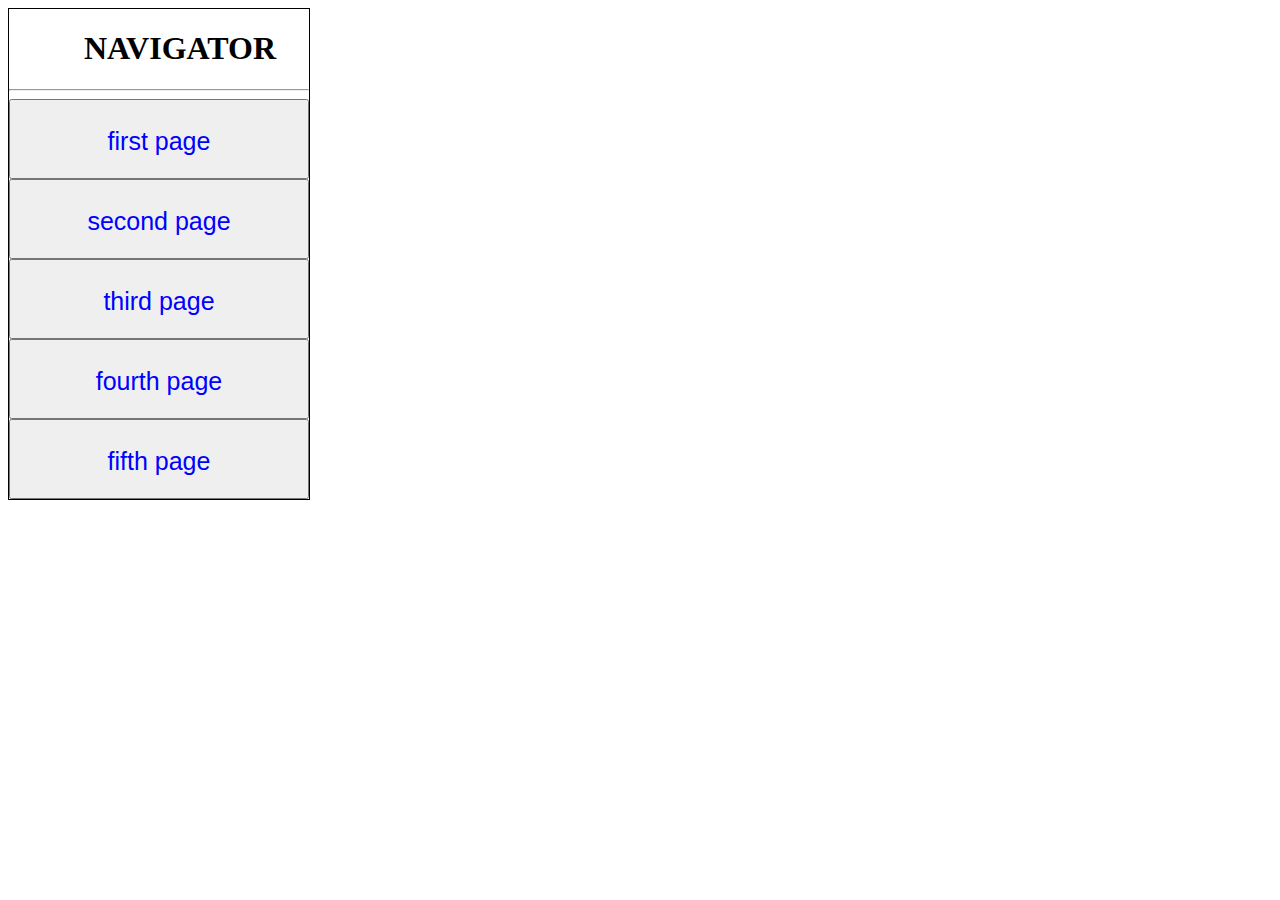
==== fifth.html @ 67a3b4fa "Add files via upload" ====
<!DOCTYPE html>
<html lang="en">
<head>
    <meta charset="UTF-8">
    <meta name="viewport" content="width=device-width, initial-scale=1.0">
    <title>fifth page</title>
    <link rel="stylesheet" href="./aaa.css">
    
</head>
<body>

            <nav class="navigation">
                <h1 class="navigator">NAVIGATOR</h1>
                <hr>
                <a href="./index.html"><button class="navbutton"><p class="buttonp">first page</p></button></a>
                <a href="./second.html"><button class="navbutton"><p class="buttonp">second page</p></button></a>
                <a href="./third.html"><button class="navbutton"><p class="buttonp">third page</p></button></a>
                <a href="./fourth.html"><button class="navbutton"><p class="buttonp">fourth page</p></button></a>
                <a href="./fifth.html"><button class="navbutton"><p class="buttonp">fifth page</p></button></a>
            </nav>

    
</body>
</html>
---- aaa.css ----
/* 容器樣式 */
.container {
    display: flex;
    width: 100%;
    height: 100vh;
    background: linear-gradient(320deg, #FF7F50, #FFD700);
}

/* 左邊部分 */
.left {
    flex: 1;
    background-color: orange; /* 橘色，帶透明度 */
    display: flex;
    align-items: center; /* 水平居中內容 */
    justify-content: space-between; /* 分散圖片與導航 */
}

/* 右邊部分 */
.right {
    flex: 1;
    display: flex;
    flex-direction: column;
    background-color: rgba(255, 255, 0, 0.493); /* 黃色，帶透明度 */
}

.Titleindex {
    width: 100%;
    height: 100px;
    display: flex;
    align-items: center;
    justify-content: center;
}



#contentindex {
    display: flex;
    justify-content: center; 
    align-items: center; 
    flex-direction: column; 
    text-align: center; 
    white-space: normal; 
}

.navigation {
    
    height: 100%;
    width:300px;
    border: 1px solid black;    
}
.navigator {
    margin-left: 25%;
    justify-content: center;

}
.navbutton {
    width:100%;
    height: 6em;
    
}
/* .buttonp {
    color: blue !important;
    font-size: 25px !important; 
} */
p {
    color: blue !important;
    font-size: 25px !important; 
}
#indeximage {
    width: 600px;
}
.seth {
    background-image: url('IMG_0569.jpeg');
    background-repeat: no-repeat;
    width: 100%;
    height: 100%;
    display: flex;
    background-size: cover;
}
.titleseth {
    display: flex;
    height: 100px;
    align-items: center;
    justify-content: center;
    width:100%;
    color: red;
}
.secondcontent {
    margin-top: 100px;
    width: 100%;
    flex-direction: column;
    display: flex;
    align-items: center;
    justify-content: center;
    text-align: center;
}

.main-content {
    width: 100%;
    display: flex;
    flex-direction: column;
    align-items: center;
}
.cornersecond {
    position: absolute; /* 絕對定位 */
    bottom: 0; /* 與底部對齊 */
    left: 0; /* 與左側對齊 */
    width: 200px; /* 設定圖片寬度，可調整 */
    height: auto; /* 保持圖片比例 */
}
@font-face {
    font-family: 'RubikGlitch-Regular'; /* 自定義字體名稱 */
    src: url('./RubikGlitch-Regular.ttf') format('truetype'); /* 確保路徑正確 */
}
#test {
    font-family:  'RubikGlitch-Regular' , cursive;
    
}
.showconbut {
    display: flex;
    width: calc(100%-300px);
    height: calc(100%-100px);
    justify-content: center;
    align-items: center;
}
.conbuttons {
    display: flex;
    justify-content: center;
    align-items: center;
    gap: 20px;
    flex: wrap;
}
.conbuttons button {
    padding: 20px 40px;
}

/* 按鈕懸停放大效果 */
.conbuttons button:hover {
    transform: scale(1.2);
    
    background-color: red;
    transition: background-color 0.3s ease;
    border: none;
}
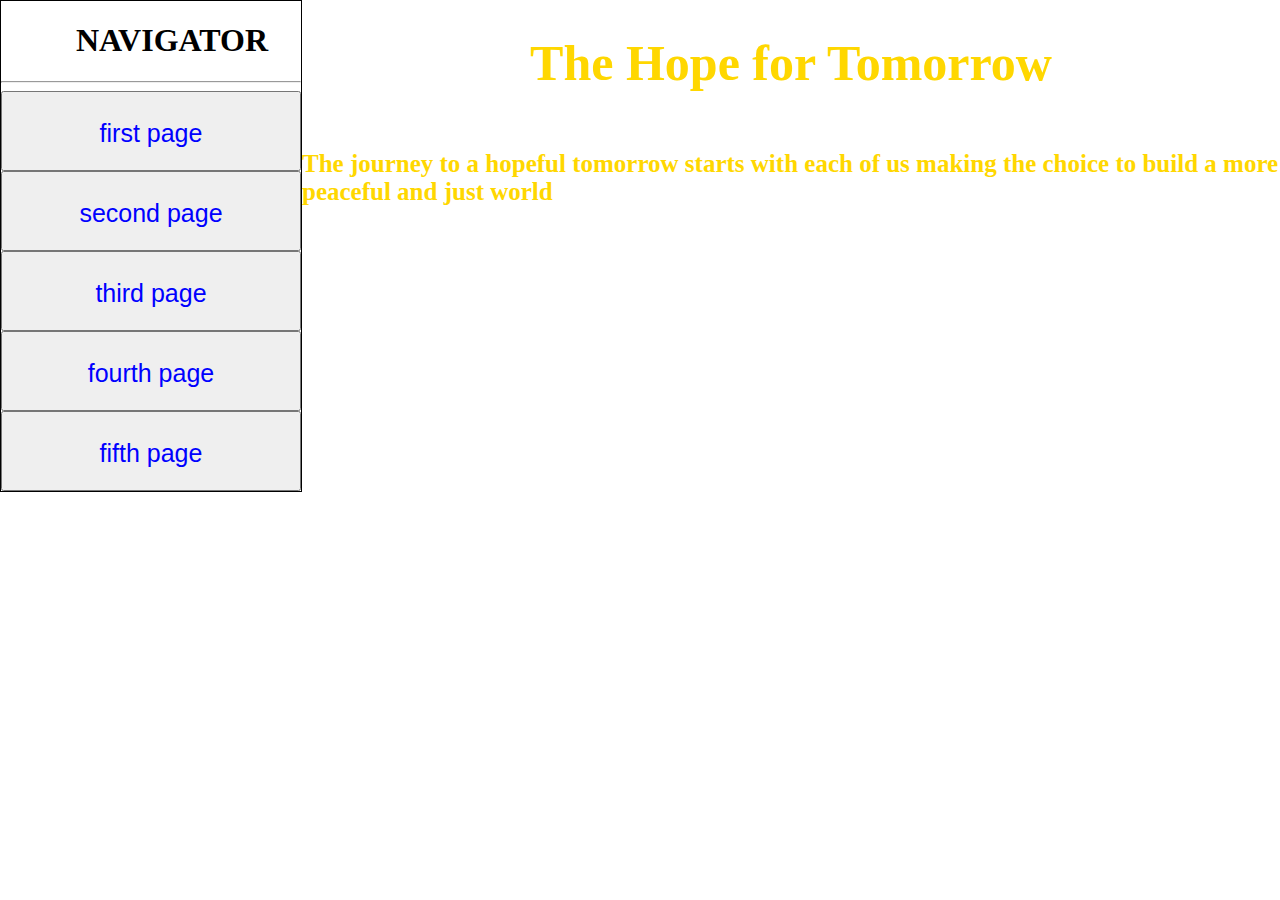
==== commit 2ed78fe3: "Add files via upload" ====
--- a/fifth.html
+++ b/fifth.html
@@ -9,7 +9,7 @@
 </head>
 <body>
 
-            <nav class="navigation">
+            <nav class="navigation" style="color:black;">
                 <h1 class="navigator">NAVIGATOR</h1>
                 <hr>
                 <a href="./index.html"><button class="navbutton"><p class="buttonp">first page</p></button></a>
@@ -18,7 +18,9 @@
                 <a href="./fourth.html"><button class="navbutton"><p class="buttonp">fourth page</p></button></a>
                 <a href="./fifth.html"><button class="navbutton"><p class="buttonp">fifth page</p></button></a>
             </nav>
-
-    
+            <div class="conclusion">
+                <h1 style="font-size: 50px;">The Hope for Tomorrow</h1>
+                    <p style="color:gold !important;">The journey to a hopeful tomorrow starts with each of us making the choice to build a more peaceful and just world</p>
+            </div>
 </body>
 </html>--- a/aaa.css
+++ b/aaa.css
@@ -1,15 +1,19 @@
-/* 容器樣式 */
+body {
+display: flex;
+flex-direction: row;
+margin: 0;
+}/* 容器樣式 */
 .container {
     display: flex;
     width: 100%;
     height: 100vh;
-    background: linear-gradient(320deg, #FF7F50, #FFD700);
+    background: linear-gradient(320deg, #e64c14, #ffd900);
 }
 
 /* 左邊部分 */
 .left {
     flex: 1;
-    background-color: orange; /* 橘色，帶透明度 */
+    
     display: flex;
     align-items: center; /* 水平居中內容 */
     justify-content: space-between; /* 分散圖片與導航 */
@@ -20,7 +24,7 @@
     flex: 1;
     display: flex;
     flex-direction: column;
-    background-color: rgba(255, 255, 0, 0.493); /* 黃色，帶透明度 */
+    
 }
 
 .Titleindex {
@@ -43,14 +47,17 @@
 }
 
 .navigation {
-    
+    flex-shrink: 0;
     height: 100%;
     width:300px;
     border: 1px solid black;    
+   
 }
 .navigator {
     margin-left: 25%;
     justify-content: center;
+    
+    
 
 }
 .navbutton {
@@ -58,10 +65,8 @@
     height: 6em;
     
 }
-/* .buttonp {
-    color: blue !important;
-    font-size: 25px !important; 
-} */
+
+
 p {
     color: blue !important;
     font-size: 25px !important; 
@@ -76,14 +81,17 @@
     height: 100%;
     display: flex;
     background-size: cover;
+    
 }
 .titleseth {
     display: flex;
     height: 100px;
+    margin-left: 300px;
     align-items: center;
     justify-content: center;
     width:100%;
     color: red;
+      
 }
 .secondcontent {
     margin-top: 100px;
@@ -112,33 +120,58 @@
     font-family: 'RubikGlitch-Regular'; /* 自定義字體名稱 */
     src: url('./RubikGlitch-Regular.ttf') format('truetype'); /* 確保路徑正確 */
 }
-#test {
-    font-family:  'RubikGlitch-Regular' , cursive;
+
+.sethright {
+    display: flex;
+    
+    flex-direction: column;
+     width: 100%;
+    height: 100%;
+    justify-content: center;
+    align-items: center;
     
 }
-.showconbut {
+.sethright button:hover {
+    transform: scale(1.2);
+    transition: 0.3s;
+    cursor: pointer;
+    background-color: #9e4848;
+}
+.sethright button {
+    background-color: #e21919;
+    padding: 20px 40px;
+    margin: 20px;
+    font-size: 20px;
+    color: white
+}
+.mainreason {
+    color: red
+}
+.thirdimages {
     display: flex;
-    width: calc(100%-300px);
-    height: calc(100%-100px);
+}
+.fourthpage {
+    background: linear-gradient(320deg, #7bfd9b , #f5fff4);
+    display: flex;
+}
+
+.rightpart {
+    display: flex;
+    flex:1;
+    height: 100vh;
+    flex-direction: column;
+}
+#fouimg {
+    width: 200px;
+    height: 200px;
+}
+.conclusion {
+    color: gold;
+    display: flex;
+    flex-direction: column;
     justify-content: center;
     align-items: center;
+    width: 100%;
+    height: 100%;
+    font-weight: bold;
 }
-.conbuttons {
-    display: flex;
-    justify-content: center;
-    align-items: center;
-    gap: 20px;
-    flex: wrap;
-}
-.conbuttons button {
-    padding: 20px 40px;
-}
-
-/* 按鈕懸停放大效果 */
-.conbuttons button:hover {
-    transform: scale(1.2);
-    
-    background-color: red;
-    transition: background-color 0.3s ease;
-    border: none;
-}
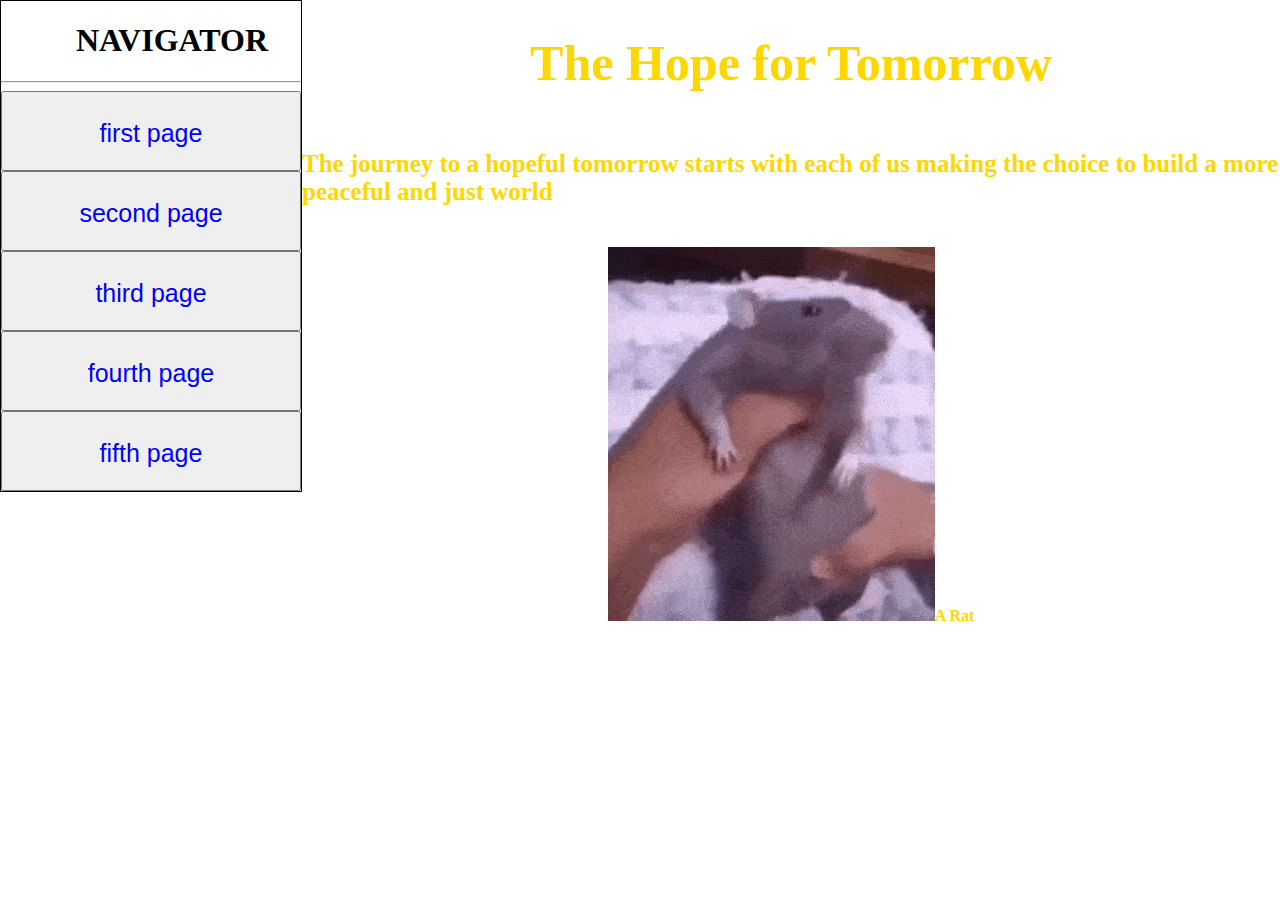
==== commit 6b0ea812: "Update fifth.html" ====
--- a/fifth.html
+++ b/fifth.html
@@ -21,6 +21,9 @@
             <div class="conclusion">
                 <h1 style="font-size: 50px;">The Hope for Tomorrow</h1>
                     <p style="color:gold !important;">The journey to a hopeful tomorrow starts with each of us making the choice to build a more peaceful and just world</p>
+                <figure>
+                        <figcaption><img src="rato.gif" alt="rat dancing">A Rat</figcaption>
+                    </figure>
             </div>
 </body>
-</html>+</html>
--- a/aaa.css
+++ b/aaa.css
@@ -86,7 +86,6 @@
 .titleseth {
     display: flex;
     height: 100px;
-    margin-left: 300px;
     align-items: center;
     justify-content: center;
     width:100%;
@@ -101,6 +100,9 @@
     align-items: center;
     justify-content: center;
     text-align: center;
+}
+.secondcontent h2 {
+    color: red;
 }
 
 .main-content {
@@ -174,4 +176,13 @@
     width: 100%;
     height: 100%;
     font-weight: bold;
+    
 }
+#fifthbody {
+    background-color: #ffffff59;
+    width: 100%;
+    height: 100%;
+}
+.seth button:active {
+    background-color: blue;
+}
